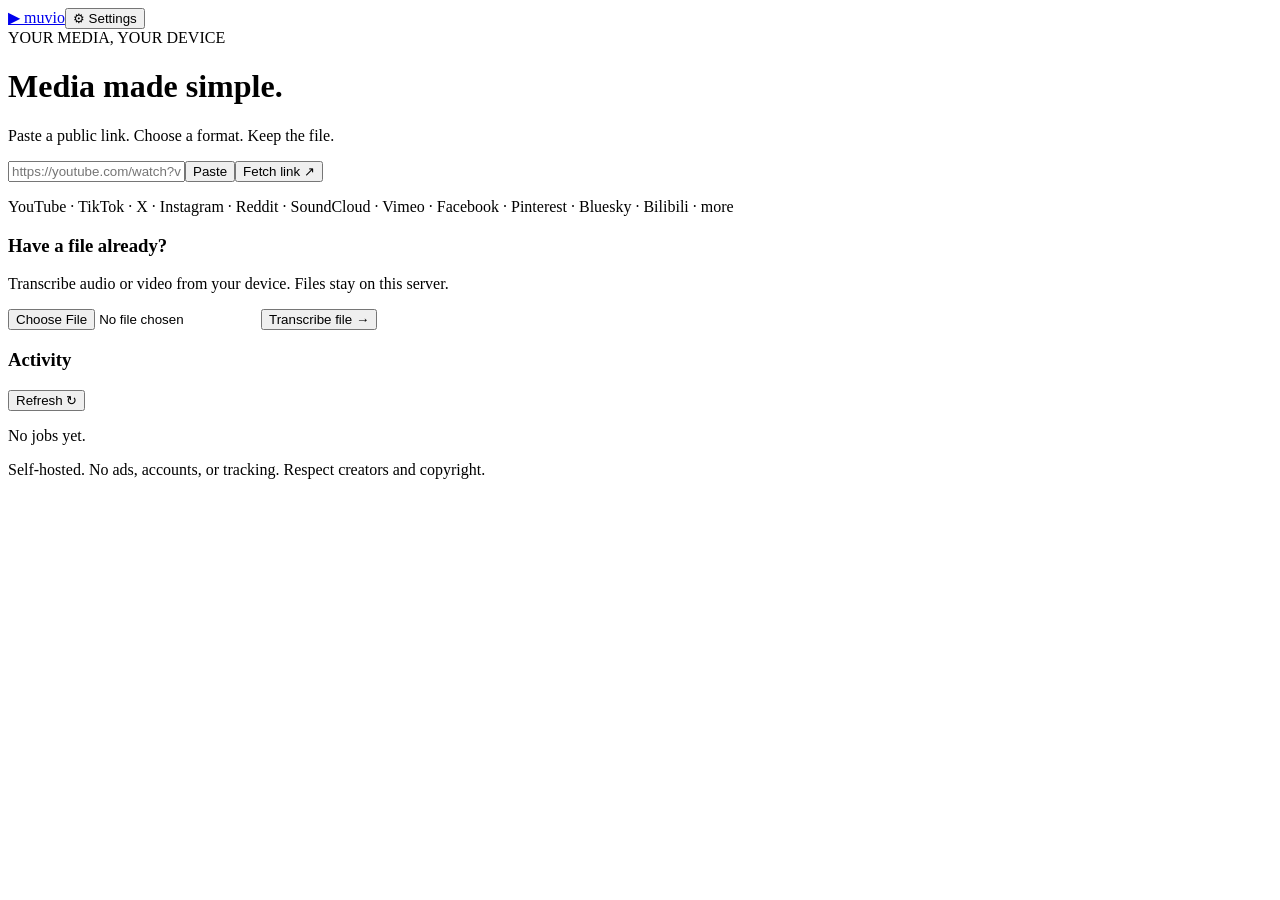
==== app/web/index.html @ d2f7e2bf "Build Muvio downloader and transcription app" ====
<!doctype html>
<html lang="en">
<head><meta charset="utf-8"><meta name="viewport" content="width=device-width,initial-scale=1"><title>muvio · media made simple</title><link rel="stylesheet" href="/css/app.css"></head>
<body>
<header class="header"><a href="/" class="brand"><span class="mark">▶</span> muvio</a><button id="settingsButton" class="quiet" aria-label="Open settings">⚙ Settings</button></header>
<main>
<div class="intro"><span class="eyebrow">YOUR MEDIA, YOUR DEVICE</span><h1>Media made simple.</h1><p>Paste a public link. Choose a format. Keep the file.</p></div>
<form id="fetchForm" class="url-row"><input id="url" type="url" placeholder="https://youtube.com/watch?v=..." required aria-label="Media URL"><button type="button" id="paste" class="quiet" title="Paste from clipboard">Paste</button><button type="submit" id="fetch">Fetch link <span aria-hidden="true">↗</span></button></form>
<p class="services">YouTube · TikTok · X · Instagram · Reddit · SoundCloud · Vimeo · Facebook · Pinterest · Bluesky · Bilibili · more</p>
<div id="message" role="alert" hidden></div>
<section id="picker" class="card" hidden><h3>Choose an item</h3><p class="muted">This link contains multiple items. Select one to preview.</p><div id="pickerItems"></div></section>
<section id="panel" hidden>
 <div class="preview"><img id="thumb" alt="Media thumbnail"><div><span class="eyebrow">READY TO DOWNLOAD</span><h2 id="title"></h2><p id="byline"></p></div></div>
 <div class="tabs"><button class="tab active" data-tab="video">Video</button><button class="tab" data-tab="audio">Audio</button></div>
 <div id="videoPanel" class="card"><label>Quality</label><div id="qualities" class="chips"></div><div class="fields"><label>Codec<select id="codec"><option value="h264">H.264</option><option value="vp9">VP9</option><option value="av1">AV1</option></select></label><label>Container<select id="container"><option value="auto">Auto</option><option value="mp4">MP4</option><option value="webm">WebM</option><option value="mkv">MKV</option></select></label></div><p id="embedHint" class="muted">Choose “Embed” beside a subtitle track to include it in the next video.</p><button class="primary" id="videoDownload">Download video ↓</button></div>
 <div id="audioPanel" class="card" hidden><label>Format</label><div id="audioFormats" class="chips"></div><div class="fields"><label>Bitrate<select id="bitrate"><option>320</option><option>256</option><option>128</option><option>96</option><option>64</option></select></label><label class="check"><input id="cover" type="checkbox" checked> Embed cover art</label></div><button class="primary" id="audioDownload">Download audio ↓</button></div>
 <div class="card"><h3>Subtitles</h3><p class="muted">Manual and auto-generated tracks from the source.</p><label>Download format<select id="subtitleFormat"><option value="srt">SRT</option><option value="vtt">VTT</option></select></label><div id="tracks"></div></div>
 <div class="card"><h3>Transcribe locally</h3><p class="muted">Generate your own word-timed transcript. No external transcription service.</p><div class="fields"><label>Mode<select id="mode"><option value="quick">Quick · speech</option><option value="studio">Studio · songs & talks</option></select></label><label>Language<select id="language"><option value="">Auto-detect</option><option value="en">English</option><option value="es">Spanish</option><option value="fr">French</option><option value="de">German</option><option value="ja">Japanese</option></select></label></div><div class="checks"><label class="check"><input type="checkbox" id="separate"> Separate vocals (Demucs)</label><label class="check"><input type="checkbox" id="focus"> Vocal focus</label><label class="check"><input type="checkbox" id="ai"> AI cleanup (optional)</label></div><button class="primary" id="transcribe">Transcribe link →</button></div>
</section>
<section class="card upload"><h3>Have a file already?</h3><p class="muted">Transcribe audio or video from your device. Files stay on this server.</p><input type="file" id="upload" accept="audio/*,video/*"><button id="uploadButton">Transcribe file →</button></section>
<section class="history"><div class="section-title"><h3>Activity</h3><button id="refresh" class="quiet">Refresh ↻</button></div><div id="jobs" class="job-list"><p class="muted">No jobs yet.</p></div></section>
<footer>Self-hosted. No ads, accounts, or tracking. Respect creators and copyright.</footer>
</main>
<div id="overlay" hidden></div><aside id="drawer" hidden><div class="section-title"><h2>Settings</h2><button id="closeSettings" class="quiet">Close ✕</button></div><p class="muted">Preferences are saved on this server. Changes to worker count take effect after restart.</p><label>API key (for protected servers)<input type="password" id="authKey" autocomplete="off"></label><label>Whisper model<input id="whisperModel" value="large-v3-turbo"></label><button id="modelDownload">Download Whisper model now</button><label class="check"><input id="demucs" type="checkbox"> Enable Demucs vocal separation</label><hr><h3>Optional AI cleanup</h3><label class="check"><input id="llmEnabled" type="checkbox"> Enable cleanup</label><label>Provider<select id="llmProvider"><option value="openai-compatible">OpenAI-compatible</option><option value="anthropic">Anthropic</option><option value="ollama">Ollama (local)</option></select></label><label>Endpoint<input id="llmBase" placeholder="http://localhost:11434"></label><label>Model<input id="llmModel"></label><label>API key<input id="llmKey" type="password" placeholder="Leave empty to keep existing key"></label><button class="primary" id="saveSettings">Save settings</button><p class="muted">Only use media you have permission to save. Muvio does not bypass DRM or private access.</p></aside>
<script type="module" src="/js/main.js"></script>
</body></html>
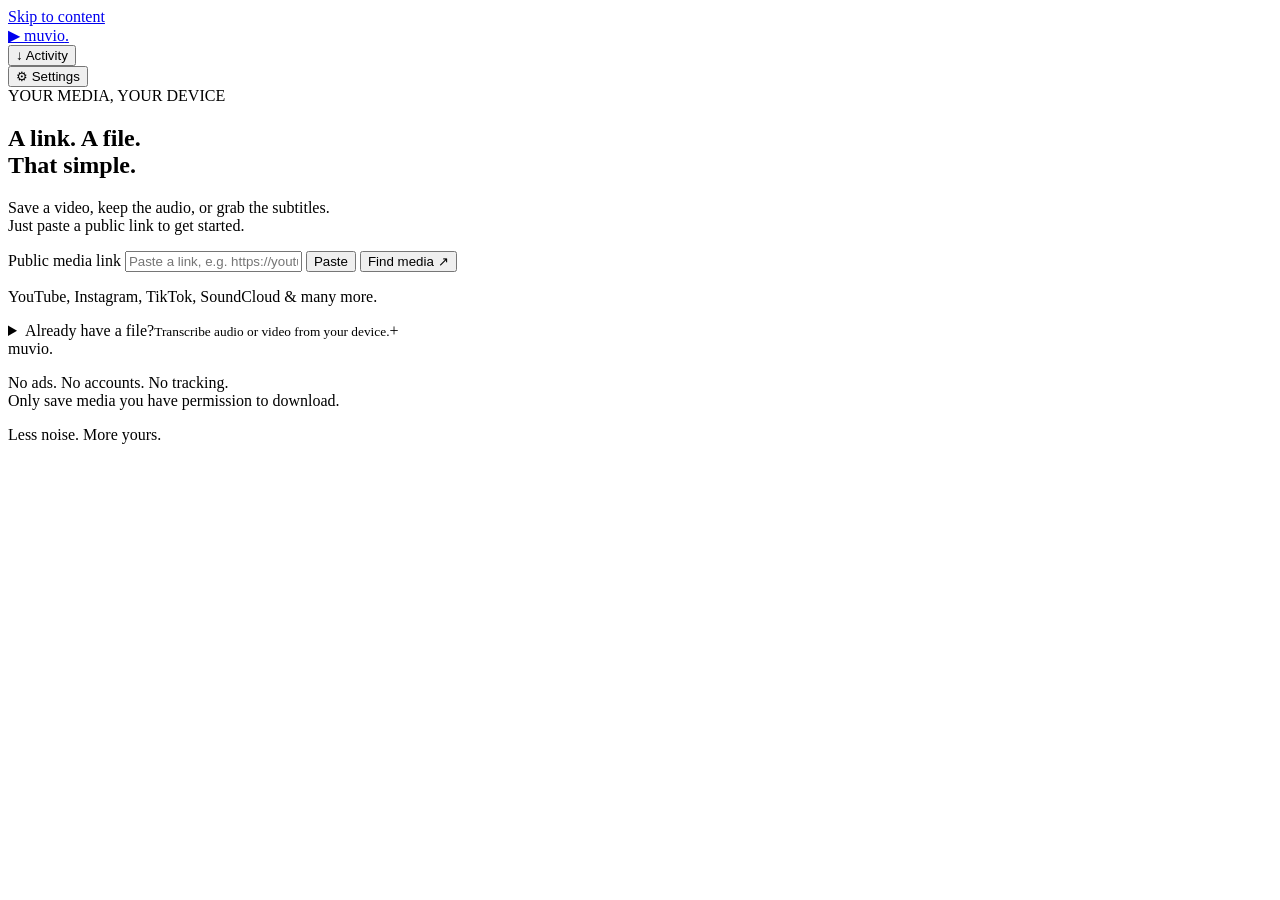
==== commit e3a3a173: "feat: update graphical interface and improve views" ====
--- a/app/web/index.html
+++ b/app/web/index.html
@@ -1,26 +1,109 @@
 <!doctype html>
 <html lang="en">
-<head><meta charset="utf-8"><meta name="viewport" content="width=device-width,initial-scale=1"><title>muvio · media made simple</title><link rel="stylesheet" href="/css/app.css"></head>
+<head>
+  <meta charset="utf-8">
+  <meta name="viewport" content="width=device-width,initial-scale=1">
+  <meta name="theme-color" content="#0b0d12">
+  <title>muvio · media made simple</title>
+  <link rel="icon" type="image/svg+xml" href="/favicon.svg">
+  <link rel="preload" href="/fonts/jost-latin.woff2" as="font" type="font/woff2" crossorigin>
+  <link rel="stylesheet" href="/css/custom.css">
+</head>
 <body>
-<header class="header"><a href="/" class="brand"><span class="mark">▶</span> muvio</a><button id="settingsButton" class="quiet" aria-label="Open settings">⚙ Settings</button></header>
-<main>
-<div class="intro"><span class="eyebrow">YOUR MEDIA, YOUR DEVICE</span><h1>Media made simple.</h1><p>Paste a public link. Choose a format. Keep the file.</p></div>
-<form id="fetchForm" class="url-row"><input id="url" type="url" placeholder="https://youtube.com/watch?v=..." required aria-label="Media URL"><button type="button" id="paste" class="quiet" title="Paste from clipboard">Paste</button><button type="submit" id="fetch">Fetch link <span aria-hidden="true">↗</span></button></form>
-<p class="services">YouTube · TikTok · X · Instagram · Reddit · SoundCloud · Vimeo · Facebook · Pinterest · Bluesky · Bilibili · more</p>
-<div id="message" role="alert" hidden></div>
-<section id="picker" class="card" hidden><h3>Choose an item</h3><p class="muted">This link contains multiple items. Select one to preview.</p><div id="pickerItems"></div></section>
-<section id="panel" hidden>
- <div class="preview"><img id="thumb" alt="Media thumbnail"><div><span class="eyebrow">READY TO DOWNLOAD</span><h2 id="title"></h2><p id="byline"></p></div></div>
- <div class="tabs"><button class="tab active" data-tab="video">Video</button><button class="tab" data-tab="audio">Audio</button></div>
- <div id="videoPanel" class="card"><label>Quality</label><div id="qualities" class="chips"></div><div class="fields"><label>Codec<select id="codec"><option value="h264">H.264</option><option value="vp9">VP9</option><option value="av1">AV1</option></select></label><label>Container<select id="container"><option value="auto">Auto</option><option value="mp4">MP4</option><option value="webm">WebM</option><option value="mkv">MKV</option></select></label></div><p id="embedHint" class="muted">Choose “Embed” beside a subtitle track to include it in the next video.</p><button class="primary" id="videoDownload">Download video ↓</button></div>
- <div id="audioPanel" class="card" hidden><label>Format</label><div id="audioFormats" class="chips"></div><div class="fields"><label>Bitrate<select id="bitrate"><option>320</option><option>256</option><option>128</option><option>96</option><option>64</option></select></label><label class="check"><input id="cover" type="checkbox" checked> Embed cover art</label></div><button class="primary" id="audioDownload">Download audio ↓</button></div>
- <div class="card"><h3>Subtitles</h3><p class="muted">Manual and auto-generated tracks from the source.</p><label>Download format<select id="subtitleFormat"><option value="srt">SRT</option><option value="vtt">VTT</option></select></label><div id="tracks"></div></div>
- <div class="card"><h3>Transcribe locally</h3><p class="muted">Generate your own word-timed transcript. No external transcription service.</p><div class="fields"><label>Mode<select id="mode"><option value="quick">Quick · speech</option><option value="studio">Studio · songs & talks</option></select></label><label>Language<select id="language"><option value="">Auto-detect</option><option value="en">English</option><option value="es">Spanish</option><option value="fr">French</option><option value="de">German</option><option value="ja">Japanese</option></select></label></div><div class="checks"><label class="check"><input type="checkbox" id="separate"> Separate vocals (Demucs)</label><label class="check"><input type="checkbox" id="focus"> Vocal focus</label><label class="check"><input type="checkbox" id="ai"> AI cleanup (optional)</label></div><button class="primary" id="transcribe">Transcribe link →</button></div>
-</section>
-<section class="card upload"><h3>Have a file already?</h3><p class="muted">Transcribe audio or video from your device. Files stay on this server.</p><input type="file" id="upload" accept="audio/*,video/*"><button id="uploadButton">Transcribe file →</button></section>
-<section class="history"><div class="section-title"><h3>Activity</h3><button id="refresh" class="quiet">Refresh ↻</button></div><div id="jobs" class="job-list"><p class="muted">No jobs yet.</p></div></section>
-<footer>Self-hosted. No ads, accounts, or tracking. Respect creators and copyright.</footer>
-</main>
-<div id="overlay" hidden></div><aside id="drawer" hidden><div class="section-title"><h2>Settings</h2><button id="closeSettings" class="quiet">Close ✕</button></div><p class="muted">Preferences are saved on this server. Changes to worker count take effect after restart.</p><label>API key (for protected servers)<input type="password" id="authKey" autocomplete="off"></label><label>Whisper model<input id="whisperModel" value="large-v3-turbo"></label><button id="modelDownload">Download Whisper model now</button><label class="check"><input id="demucs" type="checkbox"> Enable Demucs vocal separation</label><hr><h3>Optional AI cleanup</h3><label class="check"><input id="llmEnabled" type="checkbox"> Enable cleanup</label><label>Provider<select id="llmProvider"><option value="openai-compatible">OpenAI-compatible</option><option value="anthropic">Anthropic</option><option value="ollama">Ollama (local)</option></select></label><label>Endpoint<input id="llmBase" placeholder="http://localhost:11434"></label><label>Model<input id="llmModel"></label><label>API key<input id="llmKey" type="password" placeholder="Leave empty to keep existing key"></label><button class="primary" id="saveSettings">Save settings</button><p class="muted">Only use media you have permission to save. Muvio does not bypass DRM or private access.</p></aside>
-<script type="module" src="/js/main.js"></script>
-</body></html>
+  <a class="skip-link" href="#main">Skip to content</a>
+  <header class="header">
+    <a href="/" class="brand" aria-label="Muvio home"><span class="mark" aria-hidden="true">▶</span> muvio<span class="brand-dot">.</span></a>
+    <div class="header-actions">
+      <div class="activity-control">
+        <button id="activityButton" class="quiet activity-button" type="button" aria-controls="activityPanel" aria-expanded="false" aria-label="Activity"><span aria-hidden="true">↓</span> Activity<span id="activityCount" class="activity-count" hidden></span><span id="activityProgress" class="activity-progress" hidden></span></button>
+        <div id="activityToast" class="activity-toast" hidden>
+          <span class="toast-check" aria-hidden="true">✓</span><div><p id="toastText" role="status" aria-live="polite" aria-atomic="true"></p><button id="toastActivity" class="text-button" type="button">View activity <span aria-hidden="true">↗</span></button></div><button id="dismissToast" class="quiet" type="button" aria-label="Dismiss notification">×</button>
+        </div>
+        <section id="activityPanel" class="activity-panel" aria-label="Activity" hidden>
+          <div class="section-title"><div><span class="eyebrow">YOUR FILES</span><h2>Activity</h2></div><button id="refresh" class="quiet" type="button">Refresh <span aria-hidden="true">↻</span></button></div>
+          <p class="muted activity-help">When a file is ready, save it to your device here.</p>
+          <div id="jobs" class="job-list"><p class="empty-state">Your downloads will appear here.</p></div>
+        </section>
+      </div>
+      <button id="settingsButton" class="quiet settings-button" type="button" aria-label="Open settings"><span aria-hidden="true">⚙</span><span class="settings-label"> Settings</span></button>
+    </div>
+  </header>
+
+  <main id="main">
+    <section class="intro" aria-labelledby="introTitle">
+      <span class="eyebrow"><span class="status-dot" aria-hidden="true"></span> YOUR MEDIA, YOUR DEVICE</span>
+      <h1 id="introTitle">A link. A file.<br><span>That simple.</span></h1>
+      <p>Save a video, keep the audio, or grab the subtitles.<br class="desktop-break"> Just paste a public link to get started.</p>
+    </section>
+    <form id="fetchForm" class="url-row">
+      <label class="sr-only" for="url">Public media link</label>
+      <input id="url" name="url" type="url" placeholder="Paste a link, e.g. https://youtube.com/watch?v=…" required autocomplete="off" spellcheck="false" aria-describedby="urlHelp">
+      <button type="button" id="paste" class="quiet" title="Paste from clipboard">Paste</button>
+      <button type="submit" id="fetch">Find media <span aria-hidden="true">↗</span></button>
+    </form>
+    <p id="urlHelp" class="services">YouTube, Instagram, TikTok, SoundCloud <span>& many more.</span></p>
+    <div id="message" role="alert" tabindex="-1" hidden></div>
+
+    <section id="picker" class="card" aria-labelledby="pickerTitle" hidden>
+      <h2 id="pickerTitle">Choose an item</h2><p class="muted">This link contains more than one item. Pick the one you want to save.</p><div id="pickerItems" class="picker-list"></div>
+    </section>
+
+    <section id="panel" aria-label="Media download options" hidden>
+      <div class="preview">
+        <img id="thumb" alt="Media thumbnail" width="192" height="108">
+        <div class="preview-copy"><span class="eyebrow">FOUND IT</span><h2 id="title"></h2><p id="byline"></p></div>
+        <span class="ready-badge"><span class="status-dot" aria-hidden="true"></span> Ready</span>
+      </div>
+      <div class="tabs" role="tablist" aria-label="What would you like to save?">
+        <button id="videoTab" class="tab active" role="tab" type="button" data-tab="video" aria-selected="true" aria-controls="videoPanel">Video</button>
+        <button id="audioTab" class="tab" role="tab" type="button" data-tab="audio" aria-selected="false" aria-controls="audioPanel" tabindex="-1">Audio</button>
+        <button id="subtitlesTab" class="tab" role="tab" type="button" data-tab="subtitles" aria-selected="false" aria-controls="subtitlesPanel" tabindex="-1">Subtitles</button>
+      </div>
+
+      <section id="videoPanel" class="card download-card" role="tabpanel" aria-labelledby="videoTab" tabindex="0">
+        <div class="download-heading"><span class="format-icon" aria-hidden="true">▷</span><div><h3>Keep the whole picture.</h3><p id="videoTagline" class="muted">A ready-to-play video, with sound.</p></div></div>
+        <div class="selection-summary"><div><span class="selection-label">YOUR DOWNLOAD</span><p id="videoSummary">Automatic</p><span id="videoDescription" class="muted">A good balance of quality and file size.</span></div><span id="videoBadge" class="recommendation">Recommended</span></div>
+        <p id="videoWarning" class="inline-notice" role="status" hidden></p>
+        <button class="primary download-button" id="videoDownload" type="button">Download video <span aria-hidden="true">↓</span></button>
+        <details id="videoAdvanced" class="advanced">
+          <summary>Advanced options <span class="advanced-chevron" aria-hidden="true">⌄</span></summary>
+          <p class="muted">Only combinations available for this link are enabled. No video re-encoding.</p>
+          <div class="fields"><label for="quality">Resolution<select id="quality"><option value="auto">Automatic · up to 720p</option><option value="max">Highest available</option></select></label><label for="container">File format<select id="container"><option value="auto">Automatic</option><option value="mp4">MP4 · widely compatible</option><option value="webm">WebM · modern players</option><option value="mkv">MKV · flexible</option></select></label><label for="codec">Video codec<select id="codec"><option value="auto">Automatic</option><option value="h264">H.264 · widely compatible</option><option value="vp9">VP9 · efficient</option><option value="av1">AV1 · newer devices</option></select></label><label for="embedSubtitle">Include subtitles<select id="embedSubtitle"><option value="">None</option></select></label></div>
+          <p id="videoTechnical" class="technical"></p>
+          <button id="resetVideo" class="text-button" type="button">Reset to automatic</button>
+        </details>
+      </section>
+
+      <section id="audioPanel" class="card download-card" role="tabpanel" aria-labelledby="audioTab" tabindex="0" hidden>
+        <div class="download-heading"><span class="format-icon" aria-hidden="true">♫</span><div><h3>Just the sound.</h3><p class="muted">Music, podcasts, and everything worth listening to.</p></div></div>
+        <div class="selection-summary"><div><span class="selection-label">YOUR DOWNLOAD</span><p id="audioSummary">Automatic (MP3)</p><span id="audioDescription" class="muted">High-quality audio. Easy to play and share.</span></div><span class="recommendation" id="audioBadge">Recommended</span></div>
+        <button class="primary download-button" id="audioDownload" type="button">Download audio <span aria-hidden="true">↓</span></button>
+        <details class="advanced"><summary>Advanced options <span class="advanced-chevron" aria-hidden="true">⌄</span></summary><div class="fields"><label for="audioFormat">Audio format<select id="audioFormat"><option value="mp3">Automatic (MP3)</option><option value="best">Original audio · no conversion</option><option value="m4a">M4A (AAC)</option><option value="opus">Opus</option><option value="ogg">OGG (Vorbis)</option><option value="wav">WAV</option><option value="flac">FLAC</option></select></label><label for="bitrate">Bitrate<select id="bitrate"><option value="320">320 kbps · high quality</option><option value="256">256 kbps</option><option value="128">128 kbps</option><option value="96">96 kbps</option><option value="64">64 kbps</option></select></label></div><label class="check"><input id="cover" type="checkbox" checked> Include cover art when available</label><p id="audioHint" class="muted advanced-note">A higher output bitrate does not restore quality missing from the source.</p></details>
+      </section>
+
+      <section id="subtitlesPanel" class="card download-card" role="tabpanel" aria-labelledby="subtitlesTab" tabindex="0" hidden>
+        <div class="download-heading"><span class="format-icon text-icon" aria-hidden="true">CC</span><div><h3>Every word, saved.</h3><p class="muted">Subtitles from the original source.</p></div></div>
+        <div id="subtitleControls"><label id="subtitleSearchLabel" for="subtitleSearch" hidden>Find a language<input id="subtitleSearch" type="search" name="subtitleSearch" placeholder="Search languages…" autocomplete="off"></label><label for="subtitleTrack">Subtitle language<select id="subtitleTrack"></select></label><p id="subtitleInfo" class="muted subtitle-info"></p><button class="primary download-button" id="subtitleDownload" type="button">Download subtitles <span aria-hidden="true">↓</span></button></div>
+        <p id="noSubtitles" class="empty-state" hidden>No subtitles were found. You can generate a transcript below.</p>
+        <details class="advanced"><summary>Advanced options <span class="advanced-chevron" aria-hidden="true">⌄</span></summary><label for="subtitleFormat">Subtitle format<select id="subtitleFormat"><option value="srt">SRT · widely compatible</option><option value="vtt">VTT · for the web</option></select></label><button id="embedSelected" class="text-button" type="button">Include this track in the video <span aria-hidden="true">↗</span></button></details>
+        <details id="transcriptionOptions" class="secondary-feature"><summary><span>Need your own transcript?<small>Generate one locally from this link.</small></span><span aria-hidden="true">+</span></summary><div class="secondary-content"><p class="muted">Requires a Whisper model. Download it in Settings first. Transcription runs on this server.</p><div class="fields"><label for="mode">Mode<select id="mode"><option value="quick">Quick · speech</option><option value="studio">Studio · songs & talks</option></select></label><label for="language">Language<select id="language"><option value="">Auto-detect</option><option value="en">English</option><option value="es">Spanish</option><option value="fr">French</option><option value="de">German</option><option value="ja">Japanese</option></select></label></div><div class="checks"><label class="check"><input type="checkbox" id="separate"> Separate vocals (Demucs)</label><label class="check"><input type="checkbox" id="focus"> Vocal focus</label><label class="check"><input type="checkbox" id="ai"> <span id="aiLabel">Send transcript to optional AI cleanup</span></label></div><button id="transcribe" type="button">Generate transcript <span aria-hidden="true">→</span></button></div></details>
+      </section>
+    </section>
+
+    <details class="upload secondary-feature"><summary><span>Already have a file?<small>Transcribe audio or video from your device.</small></span><span aria-hidden="true">+</span></summary><div class="secondary-content"><p class="muted">Processed on this server. Requires a local Whisper model, available in Settings.</p><label for="upload">Choose an audio or video file<input type="file" id="upload" name="upload" accept="audio/*,video/*"></label><p class="muted">Uses the transcription options in the Subtitles tab, or their defaults.</p><button id="uploadButton" type="button">Transcribe file <span aria-hidden="true">→</span></button></div></details>
+    <footer><span class="footer-brand">muvio.</span><p>No ads. No accounts. No tracking.<br>Only save media you have permission to download.</p><span class="footer-note">Less noise. More yours.</span></footer>
+  </main>
+
+  <div id="overlay" hidden></div>
+  <aside id="drawer" role="dialog" aria-modal="true" aria-labelledby="settingsTitle" tabindex="-1" hidden>
+    <div class="section-title"><h2 id="settingsTitle">Settings</h2><button id="closeSettings" class="quiet" type="button" aria-label="Close settings">Close <span aria-hidden="true">×</span></button></div>
+    <p class="muted">Preferences are saved on this server. Worker changes take effect after restart.</p>
+    <p id="settingsMessage" role="alert" hidden></p>
+    <label for="authKey">Server API key<input type="password" id="authKey" autocomplete="off"></label>
+    <h3>Local transcription</h3><label for="whisperModel">Whisper model<input id="whisperModel" value="large-v3-turbo" autocomplete="off" spellcheck="false"></label><button id="modelDownload" type="button">Download Whisper model</button>
+    <label class="check"><input id="demucs" type="checkbox"> Enable Demucs vocal separation</label><button id="demucsDownload" type="button">Download Demucs model</button>
+    <hr><h3>Optional AI cleanup</h3><p class="muted">When selected, transcript text is sent to your configured provider.</p><label class="check"><input id="llmEnabled" type="checkbox"> Enable cleanup</label><label for="llmProvider">Provider<select id="llmProvider"><option value="openai-compatible">OpenAI-compatible</option><option value="anthropic">Anthropic</option><option value="ollama">Ollama (local)</option></select></label><label for="llmBase">Endpoint<input id="llmBase" type="url" placeholder="http://localhost:11434…" autocomplete="off" spellcheck="false"></label><label for="llmModel">Model<input id="llmModel" autocomplete="off" spellcheck="false"></label><label for="llmKey">Provider API key<input id="llmKey" type="password" autocomplete="new-password" placeholder="Leave empty to keep the existing key…"></label><button class="primary" id="saveSettings" type="button">Save settings</button><p class="muted">Muvio does not bypass DRM or private access.</p>
+  </aside>
+  <script type="module" src="/js/main.js"></script>
+</body>
+</html>
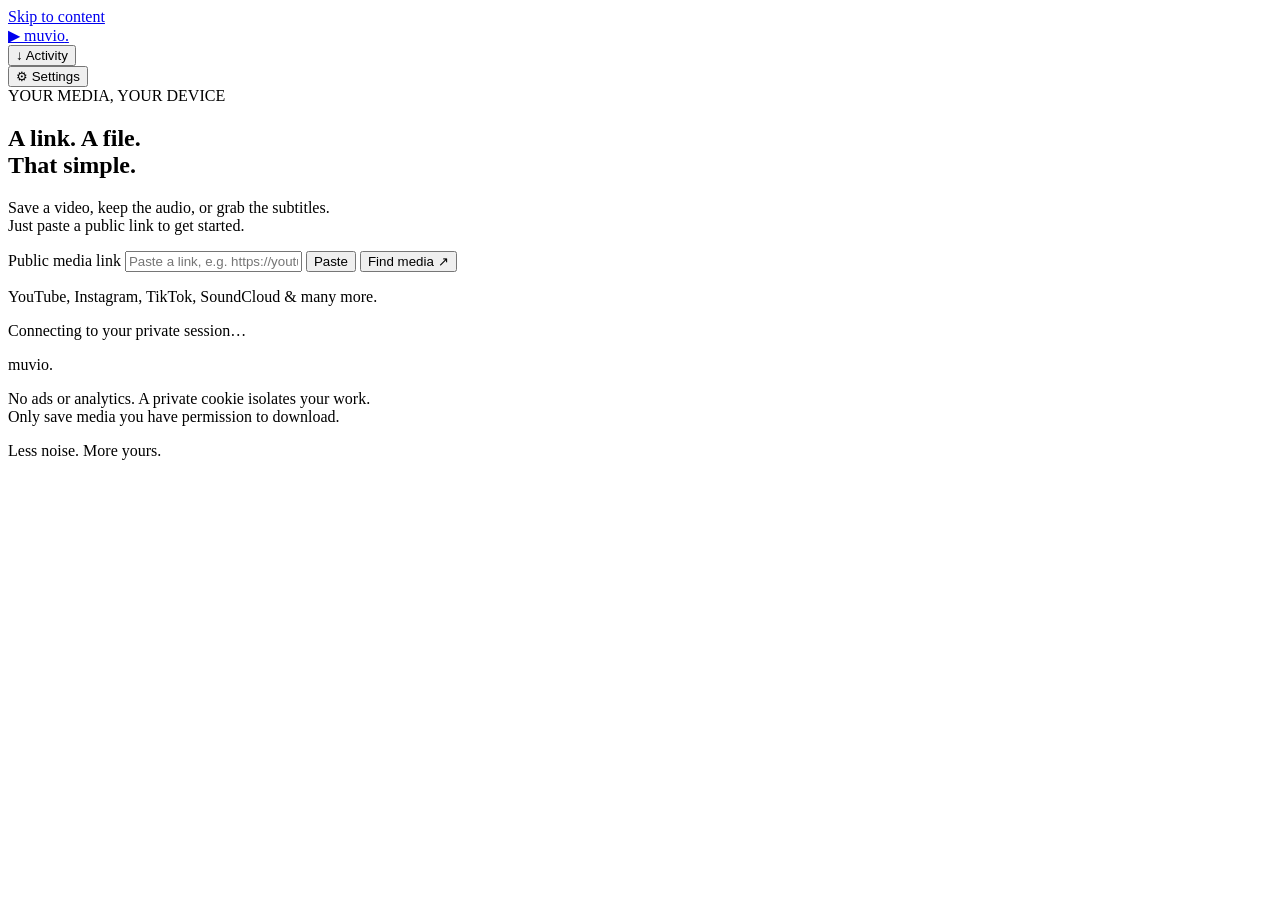
==== commit 97fc8b28: "feat: updated session, retention and administration views" ====
--- a/app/web/index.html
+++ b/app/web/index.html
@@ -21,7 +21,7 @@
         </div>
         <section id="activityPanel" class="activity-panel" aria-label="Activity" hidden>
           <div class="section-title"><div><span class="eyebrow">YOUR FILES</span><h2>Activity</h2></div><button id="refresh" class="quiet" type="button">Refresh <span aria-hidden="true">↻</span></button></div>
-          <p class="muted activity-help">When a file is ready, save it to your device here.</p>
+          <p class="muted activity-help">Temporary files try to save automatically while this page is open. Your browser may block this; the manual button remains available.</p>
           <div id="jobs" class="job-list"><p class="empty-state">Your downloads will appear here.</p></div>
         </section>
       </div>
@@ -42,6 +42,7 @@
       <button type="submit" id="fetch">Find media <span aria-hidden="true">↗</span></button>
     </form>
     <p id="urlHelp" class="services">YouTube, Instagram, TikTok, SoundCloud <span>& many more.</span></p>
+    <p id="sessionStatus" class="muted" role="status" aria-live="polite">Connecting to your private session…</p>
     <div id="message" role="alert" tabindex="-1" hidden></div>
 
     <section id="picker" class="card" aria-labelledby="pickerTitle" hidden>
@@ -62,7 +63,8 @@
 
       <section id="videoPanel" class="card download-card" role="tabpanel" aria-labelledby="videoTab" tabindex="0">
         <div class="download-heading"><span class="format-icon" aria-hidden="true">▷</span><div><h3>Keep the whole picture.</h3><p id="videoTagline" class="muted">A ready-to-play video, with sound.</p></div></div>
-        <div class="selection-summary"><div><span class="selection-label">YOUR DOWNLOAD</span><p id="videoSummary">Automatic</p><span id="videoDescription" class="muted">A good balance of quality and file size.</span></div><span id="videoBadge" class="recommendation">Recommended</span></div>
+        <div class="selection-summary"><div><span class="selection-label">YOUR DOWNLOAD</span><p id="videoSummary">Automatic</p><span id="videoDescription" class="muted">A good balance of quality and file size.</span><span id="videoAudioSummary" class="muted audio-track-summary" role="status"></span></div><span id="videoBadge" class="recommendation">Recommended</span></div>
+        <label id="videoAudioLanguageLabel" class="audio-language" for="videoAudioLanguage">Audio language<select id="videoAudioLanguage"></select></label>
         <p id="videoWarning" class="inline-notice" role="status" hidden></p>
         <button class="primary download-button" id="videoDownload" type="button">Download video <span aria-hidden="true">↓</span></button>
         <details id="videoAdvanced" class="advanced">
@@ -76,7 +78,8 @@
 
       <section id="audioPanel" class="card download-card" role="tabpanel" aria-labelledby="audioTab" tabindex="0" hidden>
         <div class="download-heading"><span class="format-icon" aria-hidden="true">♫</span><div><h3>Just the sound.</h3><p class="muted">Music, podcasts, and everything worth listening to.</p></div></div>
-        <div class="selection-summary"><div><span class="selection-label">YOUR DOWNLOAD</span><p id="audioSummary">Automatic (MP3)</p><span id="audioDescription" class="muted">High-quality audio. Easy to play and share.</span></div><span class="recommendation" id="audioBadge">Recommended</span></div>
+        <div class="selection-summary"><div><span class="selection-label">YOUR DOWNLOAD</span><p id="audioSummary">Automatic (MP3)</p><span id="audioDescription" class="muted">High-quality audio. Easy to play and share.</span><span id="audioTrackSummary" class="muted audio-track-summary" role="status"></span></div><span class="recommendation" id="audioBadge">Recommended</span></div>
+        <label id="audioLanguageLabel" class="audio-language" for="audioLanguage">Audio language<select id="audioLanguage"></select></label>
         <button class="primary download-button" id="audioDownload" type="button">Download audio <span aria-hidden="true">↓</span></button>
         <details class="advanced"><summary>Advanced options <span class="advanced-chevron" aria-hidden="true">⌄</span></summary><div class="fields"><label for="audioFormat">Audio format<select id="audioFormat"><option value="mp3">Automatic (MP3)</option><option value="best">Original audio · no conversion</option><option value="m4a">M4A (AAC)</option><option value="opus">Opus</option><option value="ogg">OGG (Vorbis)</option><option value="wav">WAV</option><option value="flac">FLAC</option></select></label><label for="bitrate">Bitrate<select id="bitrate"><option value="320">320 kbps · high quality</option><option value="256">256 kbps</option><option value="128">128 kbps</option><option value="96">96 kbps</option><option value="64">64 kbps</option></select></label></div><label class="check"><input id="cover" type="checkbox" checked> Include cover art when available</label><p id="audioHint" class="muted advanced-note">A higher output bitrate does not restore quality missing from the source.</p></details>
       </section>
@@ -86,12 +89,12 @@
         <div id="subtitleControls"><label id="subtitleSearchLabel" for="subtitleSearch" hidden>Find a language<input id="subtitleSearch" type="search" name="subtitleSearch" placeholder="Search languages…" autocomplete="off"></label><label for="subtitleTrack">Subtitle language<select id="subtitleTrack"></select></label><p id="subtitleInfo" class="muted subtitle-info"></p><button class="primary download-button" id="subtitleDownload" type="button">Download subtitles <span aria-hidden="true">↓</span></button></div>
         <p id="noSubtitles" class="empty-state" hidden>No subtitles were found. You can generate a transcript below.</p>
         <details class="advanced"><summary>Advanced options <span class="advanced-chevron" aria-hidden="true">⌄</span></summary><label for="subtitleFormat">Subtitle format<select id="subtitleFormat"><option value="srt">SRT · widely compatible</option><option value="vtt">VTT · for the web</option></select></label><button id="embedSelected" class="text-button" type="button">Include this track in the video <span aria-hidden="true">↗</span></button></details>
-        <details id="transcriptionOptions" class="secondary-feature"><summary><span>Need your own transcript?<small>Generate one locally from this link.</small></span><span aria-hidden="true">+</span></summary><div class="secondary-content"><p class="muted">Requires a Whisper model. Download it in Settings first. Transcription runs on this server.</p><div class="fields"><label for="mode">Mode<select id="mode"><option value="quick">Quick · speech</option><option value="studio">Studio · songs & talks</option></select></label><label for="language">Language<select id="language"><option value="">Auto-detect</option><option value="en">English</option><option value="es">Spanish</option><option value="fr">French</option><option value="de">German</option><option value="ja">Japanese</option></select></label></div><div class="checks"><label class="check"><input type="checkbox" id="separate"> Separate vocals (Demucs)</label><label class="check"><input type="checkbox" id="focus"> Vocal focus</label><label class="check"><input type="checkbox" id="ai"> <span id="aiLabel">Send transcript to optional AI cleanup</span></label></div><button id="transcribe" type="button">Generate transcript <span aria-hidden="true">→</span></button></div></details>
+        <details id="transcriptionOptions" class="secondary-feature" hidden><summary><span>Need your own transcript?<small>Administrator-only until public transcription quotas are defined.</small></span><span aria-hidden="true">+</span></summary><div class="secondary-content"><p class="muted">Requires a Whisper model. Download it in Settings first. Transcription runs on this server.</p><div class="fields"><label for="mode">Mode<select id="mode"><option value="quick">Quick · speech</option><option value="studio">Studio · songs & talks</option></select></label><label for="language">Language<select id="language"><option value="">Auto-detect</option><option value="en">English</option><option value="es">Spanish</option><option value="fr">French</option><option value="de">German</option><option value="ja">Japanese</option></select></label></div><div class="checks"><label class="check"><input type="checkbox" id="separate"> Separate vocals (Demucs)</label><label class="check"><input type="checkbox" id="focus"> Vocal focus</label><label class="check"><input type="checkbox" id="ai"> <span id="aiLabel">Send transcript to optional AI cleanup</span></label></div><button id="transcribe" type="button">Generate transcript <span aria-hidden="true">→</span></button></div></details>
       </section>
     </section>
 
-    <details class="upload secondary-feature"><summary><span>Already have a file?<small>Transcribe audio or video from your device.</small></span><span aria-hidden="true">+</span></summary><div class="secondary-content"><p class="muted">Processed on this server. Requires a local Whisper model, available in Settings.</p><label for="upload">Choose an audio or video file<input type="file" id="upload" name="upload" accept="audio/*,video/*"></label><p class="muted">Uses the transcription options in the Subtitles tab, or their defaults.</p><button id="uploadButton" type="button">Transcribe file <span aria-hidden="true">→</span></button></div></details>
-    <footer><span class="footer-brand">muvio.</span><p>No ads. No accounts. No tracking.<br>Only save media you have permission to download.</p><span class="footer-note">Less noise. More yours.</span></footer>
+    <details id="uploadOptions" class="upload secondary-feature" hidden><summary><span>Already have a file?<small>Administrator-only transcription from your device.</small></span><span aria-hidden="true">+</span></summary><div class="secondary-content"><p class="muted">Processed on this server. Requires a local Whisper model, available in Settings.</p><label for="upload">Choose an audio or video file<input type="file" id="upload" name="upload" accept="audio/*,video/*"></label><p class="muted">Uses the transcription options in the Subtitles tab, or their defaults.</p><button id="uploadButton" type="button">Transcribe file <span aria-hidden="true">→</span></button></div></details>
+    <footer><span class="footer-brand">muvio.</span><p>No ads or analytics. A private cookie isolates your work.<br>Only save media you have permission to download.</p><span class="footer-note">Less noise. More yours.</span></footer>
   </main>
 
   <div id="overlay" hidden></div>
@@ -100,9 +103,13 @@
     <p class="muted">Preferences are saved on this server. Worker changes take effect after restart.</p>
     <p id="settingsMessage" role="alert" hidden></p>
     <label for="authKey">Server API key<input type="password" id="authKey" autocomplete="off"></label>
+    <button id="connectKey" type="button">Use key / leave administration</button>
+    <p class="muted">Accounts are not enabled. The installation key grants administration, not access to other visitors' work. Clear the key to leave administration.</p>
+    <div id="adminSettings" hidden>
     <h3>Local transcription</h3><label for="whisperModel">Whisper model<input id="whisperModel" value="large-v3-turbo" autocomplete="off" spellcheck="false"></label><button id="modelDownload" type="button">Download Whisper model</button>
     <label class="check"><input id="demucs" type="checkbox"> Enable Demucs vocal separation</label><button id="demucsDownload" type="button">Download Demucs model</button>
     <hr><h3>Optional AI cleanup</h3><p class="muted">When selected, transcript text is sent to your configured provider.</p><label class="check"><input id="llmEnabled" type="checkbox"> Enable cleanup</label><label for="llmProvider">Provider<select id="llmProvider"><option value="openai-compatible">OpenAI-compatible</option><option value="anthropic">Anthropic</option><option value="ollama">Ollama (local)</option></select></label><label for="llmBase">Endpoint<input id="llmBase" type="url" placeholder="http://localhost:11434…" autocomplete="off" spellcheck="false"></label><label for="llmModel">Model<input id="llmModel" autocomplete="off" spellcheck="false"></label><label for="llmKey">Provider API key<input id="llmKey" type="password" autocomplete="new-password" placeholder="Leave empty to keep the existing key…"></label><button class="primary" id="saveSettings" type="button">Save settings</button><p class="muted">Muvio does not bypass DRM or private access.</p>
+    </div>
   </aside>
   <script type="module" src="/js/main.js"></script>
 </body>
